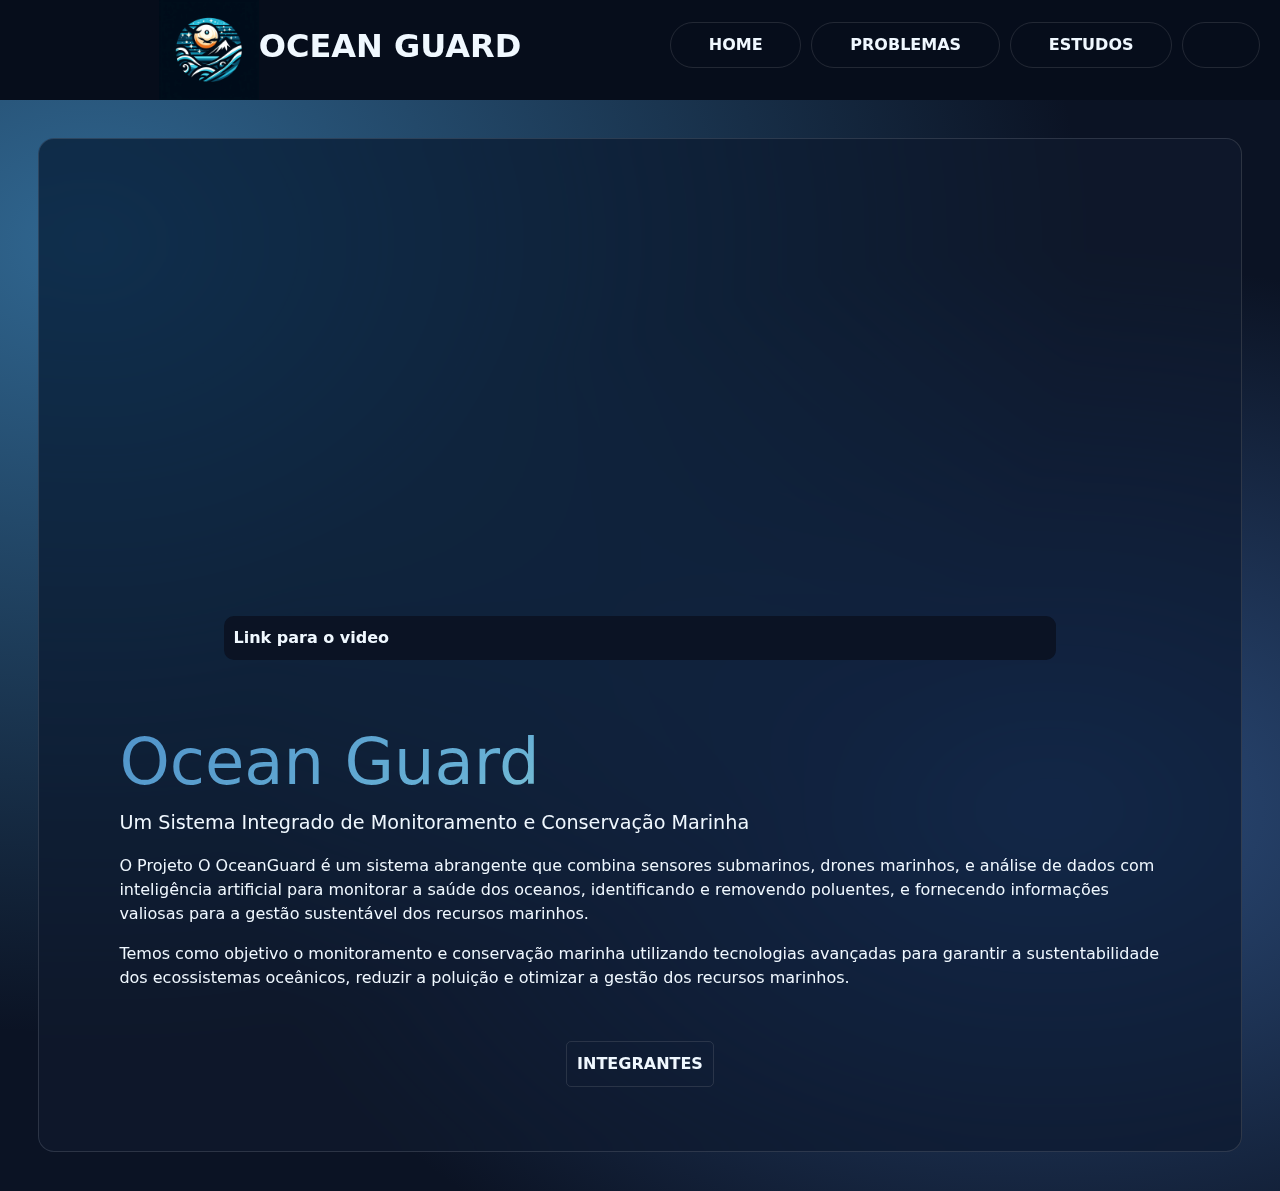
==== index.html @ 68efc667 "subida dev thiago" ====
<!DOCTYPE html>
<html lang="en">
  <head>
    <meta charset="UTF-8" />
    <meta name="viewport" content="width=7, initial-scale=1.0" />
    <link rel="shortcut icon" href="assets/logo.jpeg" type="image/x-icon" />
    <title>Home</title>
    <link rel="stylesheet" href="css/home.css" />
    <link rel="preconnect" href="https://fonts.googleapis.com" />
    <link rel="preconnect" href="https://fonts.gstatic.com" crossorigin />
    <link
      href="https://cdn.jsdelivr.net/npm/bootstrap@5.3.3/dist/css/bootstrap.min.css"
      rel="stylesheet"
      integrity="sha384-QWTKZyjpPEjISv5WaRU9OFeRpok6YctnYmDr5pNlyT2bRjXh0JMhjY6hW+ALEwIH"
      crossorigin="anonymous"
    />
    <link
      rel="stylesheet"
      href="https://cdnjs.cloudflare.com/ajax/libs/font-awesome/6.5.2/css/all.min.css"
      integrity="sha512-SnH5WK+bZxgPHs44uWIX+LLJAJ9/2PkPKZ5QiAj6Ta86w+fsb2TkcmfRyVX3pBnMFcV7oQPJkl9QevSCWr3W6A=="
      crossorigin="anonymous"
      referrerpolicy="no-referrer"
    />
    <link
      href="https://fonts.googleapis.com/css2?family=Montserrat:ital,wght@0,100..900;1,100..900&display=swap"
      rel="stylesheet"
    />
  </head>
  <body>
    <header class="header">
      <div class="title">
        <img src="assets/logo.jpeg" alt="" width="100px" />
        <h1>Ocean Guard</h1>
      </div>
      <div class="icons">
        <div class="icon">
          <a href="/index.html"><i class="fa-solid fa-house"></i> home</a>
        </div>
        <div class="icon">
          <a href="pages/problemas.html"
            ><i class="fa-brands fa-researchgate"></i> problemas</a
          >
        </div>
        <div class="icon">
          <a href="/pages/estudos.html"
            ><i class="fa-solid fa-book"></i> estudos</a
          >
        </div>
        <div class="icon">
          <a href="/index.html"><i class="fa-solid fa-bars"></i></a>
        </div>
      </div>
    </header>

    <div class="principal">
      <main>
        <section class="left-content">
          <h1 id="titulo-escondido">Ocean Guard</h1>
          <div class="left-content__largura">
            <iframe
              class="video"
              width="640"
              height="360"
              src="https://www.youtube.com/embed/WH6P9Safct4"
              title="17 de maio de 2024"
              frameborder="0"
              allow="accelerometer; autoplay; clipboard-write; encrypted-media; gyroscope; picture-in-picture; web-share"
              referrerpolicy="strict-origin-when-cross-origin"
              allowfullscreen
            ></iframe>
            <div class="linkVideo">
              <i class="fa-solid fa-link"></i>
              <a href="https://youtu.be/WH6P9Safct4">
                <link
                  rel="stylesheet"
                  href="https://cdnjs.cloudflare.com/ajax/libs/font-awesome/6.5.2/css/all.min.css"
                  integrity="sha512-SnH5WK+bZxgPHs44uWIX+LLJAJ9/2PkPKZ5QiAj6Ta86w+fsb2TkcmfRyVX3pBnMFcV7oQPJkl9QevSCWr3W6A=="
                  crossorigin="anonymous"
                  referrerpolicy="no-referrer"
                />
                Link para o video</a
              >
            </div>
          </div>
        </section>
        <aside class="right-content">
          <div>
            <h2 class="titlePage">Ocean Guard</h2>
            <h3 class="subtitlePage">
              Um Sistema Integrado de Monitoramento e Conservação Marinha
            </h3>
            <p>
              O Projeto O OceanGuard é um sistema abrangente que combina
              sensores submarinos, drones marinhos, e análise de dados com
              inteligência artificial para monitorar a saúde dos oceanos,
              identificando e removendo poluentes, e fornecendo informações
              valiosas para a gestão sustentável dos recursos marinhos.
            </p>
            <p>
              Temos como objetivo o monitoramento e conservação marinha
              utilizando tecnologias avançadas para garantir a sustentabilidade
              dos ecossistemas oceânicos, reduzir a poluição e otimizar a gestão
              dos recursos marinhos.
            </p>
          </div>
          <div class="iconContainer">
            <div
              class="iconIntegrantes"
              data-bs-toggle="collapse"
              data-bs-target="#collapseIntegrantes"
            >
              integrantes

              <span><i class="fa-solid fa-chevron-down"></i></span>
            </div>
            <div class="collapse" id="collapseIntegrantes">
              <ul>
                <li id="integrantes">Thiago dos Santos Cordeiro - RM555237</li>
                <li id="integrantes">Lucas Gomes Tambasco - RM555220</li>
                <li id="integrantes">Jessé Marques Mateus - RM559139</li>
                <!-- <li id="integrantes">Adrion Agniver da Silva Jorge - 558860</li>
              <li id="integrantes">Jean Giusepe Silva Macedo - 556914</li> -->
              </ul>
            </div>
          </div>
        </aside>
      </main>
    </div>
    <script
      src="https://cdn.jsdelivr.net/npm/bootstrap@5.3.3/dist/js/bootstrap.bundle.min.js"
      integrity="sha384-YvpcrYf0tY3lHB60NNkmXc5s9fDVZLESaAA55NDzOxhy9GkcIdslK1eN7N6jIeHz"
      crossorigin="anonymous"
    ></script>
  </body>
</html>
---- css/home.css ----
* {
  box-sizing: border-box;
}

body {
  padding: 0;
  margin: 0;
  /* height: 90vh;
  width: 100vw; */

  font-family: "Montserrat", sans-serif;
  color: aliceblue;
}

/* width */
::-webkit-scrollbar {
  width: 10px;
}

/* Track sss*/
::-webkit-scrollbar-track {
  background: #060d1b;
}

/* Handle */
::-webkit-scrollbar-thumb {
  background: #39496a;
  border-radius: 999px;
}

/* Handle on hover */
::-webkit-scrollbar-thumb:hover {
  background: #4f6490;
}

.principal {
  padding: 2.4rem;
  display: flex;
  /* height: 100%; */

  flex-direction: column;

  background-color: #0b1324;
  background-image: radial-gradient(
      at 7% 13%,
      hsl(206, 50%, 38%) 0,
      transparent 59%
    ),
    radial-gradient(at 82% 65%, hsl(215.38, 47%, 33%) 0, transparent 55%);
}

main {
  border-radius: 16px;

  backdrop-filter: blur(16px) saturate(180%);

  background-color: rgba(17, 25, 40, 0.75);

  border: 1px solid rgba(255, 255, 255, 0.125);

  display: flex;
}

.left-content {
  flex: 1;
  padding: 80px;
}

#titulo-escondido {
  display: none;
  color: aliceblue;
  text-transform: uppercase;
}

.video {
  border-radius: 16px;
  width: 100%;
}

.right-content {
  flex: 1;
  padding: 80px;
  color: aliceblue;
}

.title {
  display: flex;
  width: calc(100vw - 50%);

  align-items: center;
  justify-content: center;
  z-index: 9999;
}

.title h1 {
  font-size: 38px;
  text-transform: uppercase;
  margin-left: 50px;
  color: aliceblue;
  font-weight: bold;
}

.header {
  display: flex;
  align-items: center;
  justify-content: center;
  position: relative;
  background-color: #060d1b;
}

.icons {
  display: grid;
  grid-auto-flow: column;
  width: 600px;
}

.icon {
  font-weight: 600;
  text-transform: uppercase;
  background-color: transparent;

  border-radius: 9999px;
  padding: 10px;
  align-content: center;
  text-align: center;

  margin-bottom: 10px;
  margin-left: 10px;

  border: 1px solid rgba(148, 152, 156, 0.2);
  text-decoration: none;
  color: aliceblue;
}

.iconIntegrantes {
  font-size: 1rem;
  display: flex;
  align-items: center;
  justify-content: space-between;

  font-weight: 600;
  text-transform: uppercase;
  background-color: transparent;

  border-radius: 5px;
  padding: 10px;
  align-content: center;
  text-align: center;

  border: 1px solid rgba(148, 152, 156, 0.2);
  text-decoration: none;
}

.iconIntegrantes:hover {
  background-color: rgba(17, 25, 40, 0.75);
  transition: 0.2s;
}
.iconContainer ul {
  list-style: none;
  padding: 5px;
  border: 1px solid rgba(148, 152, 156, 0.2);
}

.iconContainer ul li:not(:last-child) {
  border-bottom: 1px solid rgba(148, 152, 156, 0.2);
  padding: 3px;
}

.icons a {
  text-decoration: none;
  color: aliceblue;
}

.linkVideo {
  margin-top: 30px;
  background-color: #0b1324;
  padding: 10px;
  border-radius: 10px;
}

.linkVideo a {
  text-decoration: none;
  color: aliceblue;
  font-weight: bold;
}

#integrantes {
  font-size: 1rem;
}

.titlePage {
  font-size: 4rem;
  margin-bottom: 10px;

  background: -webkit-linear-gradient(
    120deg,
    rgb(153, 219, 208) 34%,
    rgb(103, 176, 213) 63%,
    rgb(80, 147, 202) 100%
  );
  background-clip: text;
  -webkit-text-fill-color: transparent;
}

.subtitlePage {
  font-size: 1.2rem;
  margin-bottom: 20px;
}

.iconContainer {
  margin-top: 35px;
}

@media (max-width: 1326px) {
  body {
    height: 130vh;
  }

  main {
    flex-direction: column;
  }

  .title h1 {
    font-size: 2rem;
    margin-left: 0;
  }

  .left-content {
    padding-bottom: 2rem;
    display: flex;
    flex-direction: column;
    align-items: center;
  }

  .left-content__largura {
    width: 80%;
  }

  .right-content {
    padding-top: 2rem;
    padding-bottom: 4rem;
    display: flex;
    flex-direction: column;
    align-items: center;
  }
}

@media (max-width: 860px) {
  body {
    height: 150vh;
  }

  .title {
    width: auto;
  }

  .title h1 {
    display: none;
  }

  .left-content {
    padding: 50px;
  }

  .right-content {
    padding: 50px;
  }

  #titulo-escondido {
    display: block;
    padding-bottom: 2rem;
  }

  .left-content__largura {
    width: 100%;
  }

  #integrantes {
    font-size: 1.5rem;
  }
}

@media (max-width: 526px) {
  .principal {
    padding: 1rem;
  }

  .title {
    display: none;
  }

  .left-content {
    padding: 20px;
  }

  .right-content {
    padding: 20px;
  }

  .icon {
    font-size: 0.7rem;
  }
}
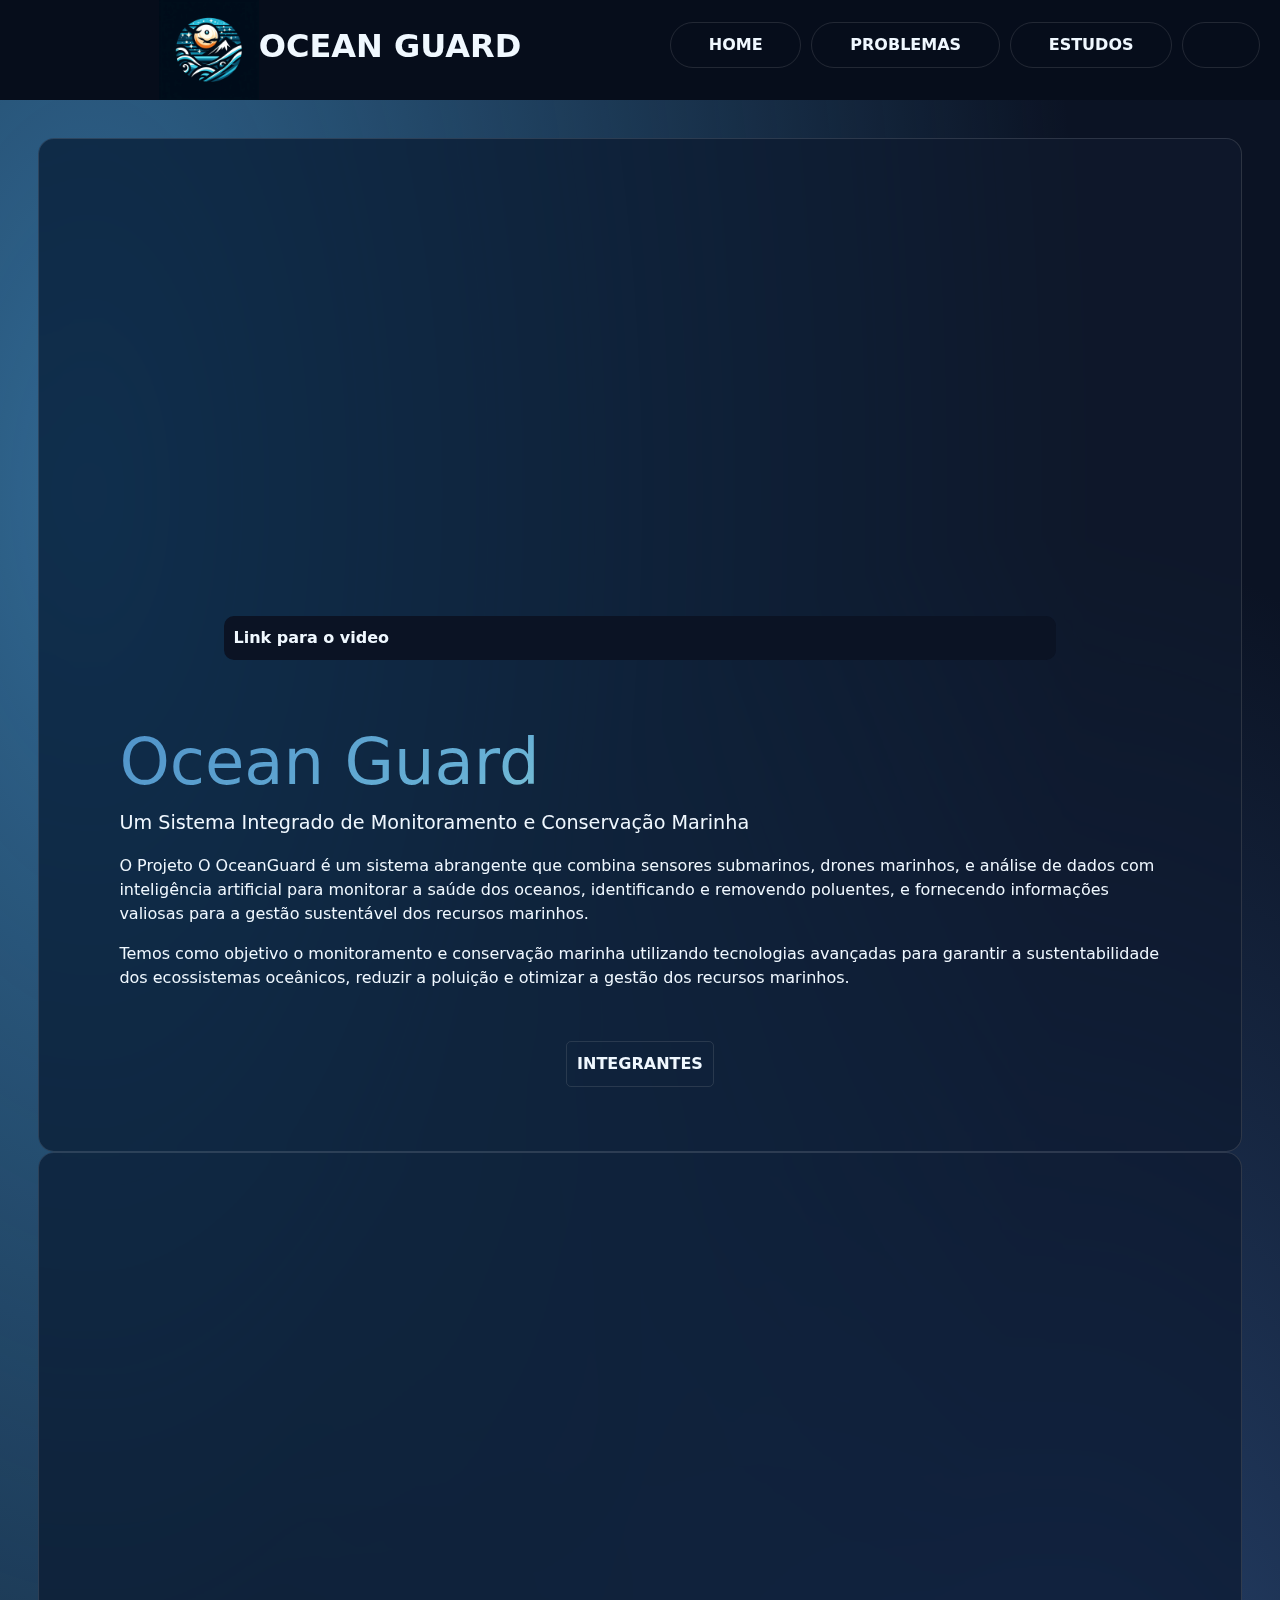
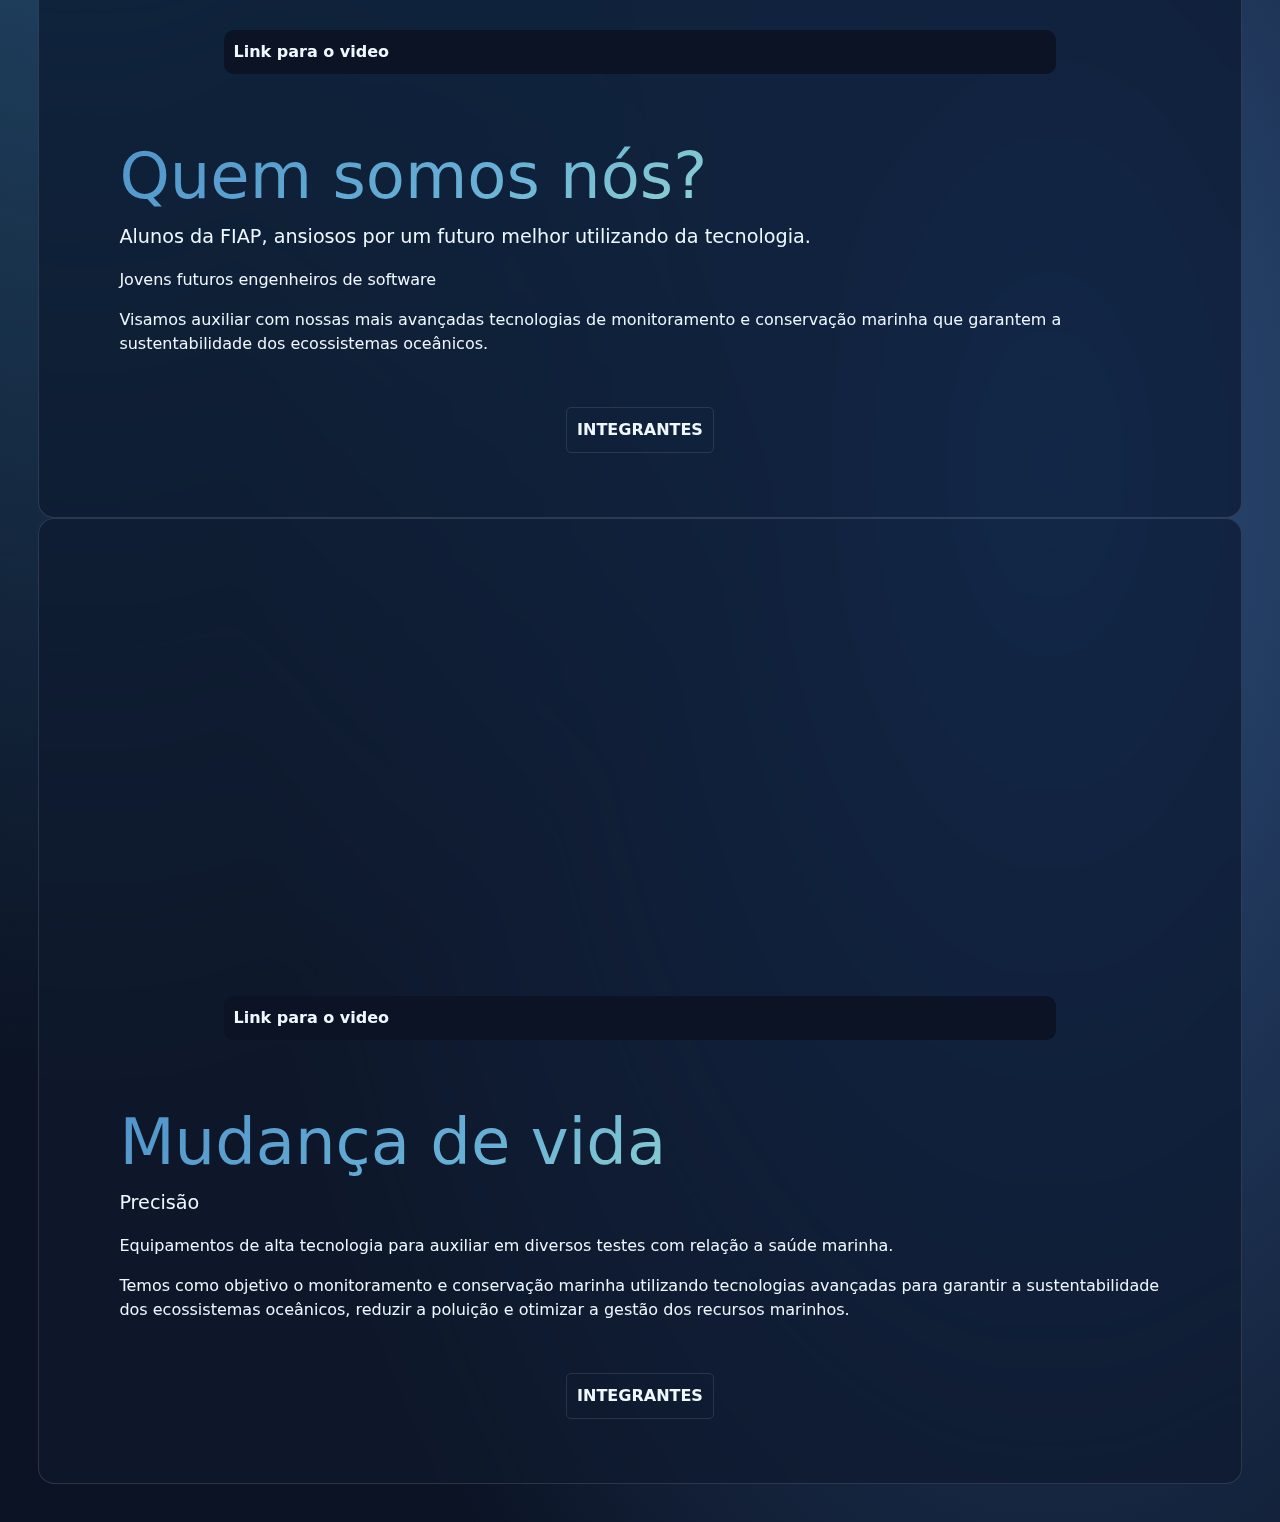
==== commit c7de5b6d: "new index" ====
--- a/index.html
+++ b/index.html
@@ -115,9 +115,144 @@
             </div>
             <div class="collapse" id="collapseIntegrantes">
               <ul>
+                <li id="integrantes">Jessé Marques Mateus - RM559139</li>
+                <li id="integrantes">Lucas Gomes Tambasco - RM555220</li>
                 <li id="integrantes">Thiago dos Santos Cordeiro - RM555237</li>
+                <!-- <li id="integrantes">Adrion Agniver da Silva Jorge - 558860</li>
+              <li id="integrantes">Jean Giusepe Silva Macedo - 556914</li> -->
+              </ul>
+            </div>
+          </div>
+        </aside>
+      </main>
+      <main>
+        <section class="left-content">
+          <h1 id="titulo-escondido">Ocean Guard</h1>
+          <div class="left-content__largura">
+            <iframe
+              class="video"
+              width="640"
+              height="360"
+              src="https://www.youtube.com/embed/WH6P9Safct4"
+              title="17 de maio de 2024"
+              frameborder="0"
+              allow="accelerometer; autoplay; clipboard-write; encrypted-media; gyroscope; picture-in-picture; web-share"
+              referrerpolicy="strict-origin-when-cross-origin"
+              allowfullscreen
+            ></iframe>
+            <div class="linkVideo">
+              <i class="fa-solid fa-link"></i>
+              <a href="https://youtu.be/WH6P9Safct4">
+                <link
+                  rel="stylesheet"
+                  href="https://cdnjs.cloudflare.com/ajax/libs/font-awesome/6.5.2/css/all.min.css"
+                  integrity="sha512-SnH5WK+bZxgPHs44uWIX+LLJAJ9/2PkPKZ5QiAj6Ta86w+fsb2TkcmfRyVX3pBnMFcV7oQPJkl9QevSCWr3W6A=="
+                  crossorigin="anonymous"
+                  referrerpolicy="no-referrer"
+                />
+                Link para o video</a
+              >
+            </div>
+          </div>
+        </section>
+        <aside class="right-content">
+          <div>
+            <h2 class="titlePage">Quem somos nós?</h2>
+            <h3 class="subtitlePage">
+              Alunos da FIAP, ansiosos por um futuro melhor utilizando da tecnologia.
+            </h3>
+            <p>
+             Jovens futuros engenheiros de software
+            </p>
+            <p>
+              Visamos auxiliar com nossas mais avançadas tecnologias de monitoramento e conservação marinha
+              que garantem a sustentabilidade
+              dos ecossistemas oceânicos.
+            </p>
+          </div>
+          <div class="iconContainer">
+            <div
+              class="iconIntegrantes"
+              data-bs-toggle="collapse"
+              data-bs-target="#collapseIntegrantes"
+            >
+              integrantes
+
+              <span><i class="fa-solid fa-chevron-down"></i></span>
+            </div>
+            <div class="collapse" id="collapseIntegrantes">
+              <ul>
+                <li id="integrantes">Jessé Marques Mateus - RM559139</li>
                 <li id="integrantes">Lucas Gomes Tambasco - RM555220</li>
+                <li id="integrantes">Thiago dos Santos Cordeiro - RM555237</li>
+                <!-- <li id="integrantes">Adrion Agniver da Silva Jorge - 558860</li>
+              <li id="integrantes">Jean Giusepe Silva Macedo - 556914</li> -->
+              </ul>
+            </div>
+          </div>
+        </aside>
+      </main>
+      <main>
+        <section class="left-content">
+          <h1 id="titulo-escondido">Ocean Guard</h1>
+          <div class="left-content__largura">
+            <iframe
+              class="video"
+              width="640"
+              height="360"
+              src="https://www.youtube.com/embed/WH6P9Safct4"
+              title="17 de maio de 2024"
+              frameborder="0"
+              allow="accelerometer; autoplay; clipboard-write; encrypted-media; gyroscope; picture-in-picture; web-share"
+              referrerpolicy="strict-origin-when-cross-origin"
+              allowfullscreen
+            ></iframe>
+            <div class="linkVideo">
+              <i class="fa-solid fa-link"></i>
+              <a href="https://youtu.be/WH6P9Safct4">
+                <link
+                  rel="stylesheet"
+                  href="https://cdnjs.cloudflare.com/ajax/libs/font-awesome/6.5.2/css/all.min.css"
+                  integrity="sha512-SnH5WK+bZxgPHs44uWIX+LLJAJ9/2PkPKZ5QiAj6Ta86w+fsb2TkcmfRyVX3pBnMFcV7oQPJkl9QevSCWr3W6A=="
+                  crossorigin="anonymous"
+                  referrerpolicy="no-referrer"
+                />
+                Link para o video</a
+              >
+            </div>
+          </div>
+        </section>
+        <aside class="right-content">
+          <div>
+            <h2 class="titlePage">Mudança de vida</h2>
+            <h3 class="subtitlePage">
+              Precisão
+            </h3>
+            <p>
+              Equipamentos de alta tecnologia para auxiliar em diversos testes com relação a saúde marinha.
+            </p>
+            <p>
+              Temos como objetivo o monitoramento e conservação marinha
+              utilizando tecnologias avançadas para garantir a sustentabilidade
+              dos ecossistemas oceânicos, reduzir a poluição e otimizar a gestão
+              dos recursos marinhos.
+            </p>
+          </div>
+          <div class="iconContainer">
+            <div
+              class="iconIntegrantes"
+              data-bs-toggle="collapse"
+              data-bs-target="#collapseIntegrantes"
+            >
+              integrantes
+
+              <span><i class="fa-solid fa-chevron-down"></i></span>
+            </div>
+            <div class="collapse" id="collapseIntegrantes">
+              <ul>
                 <li id="integrantes">Jessé Marques Mateus - RM559139</li>
+                <li id="integrantes">Lucas Gomes Tambasco - RM555220</li>
+                <li id="integrantes">Thiago dos Santos Cordeiro - RM555237</li>
                 <!-- <li id="integrantes">Adrion Agniver da Silva Jorge - 558860</li>
               <li id="integrantes">Jean Giusepe Silva Macedo - 556914</li> -->
               </ul>
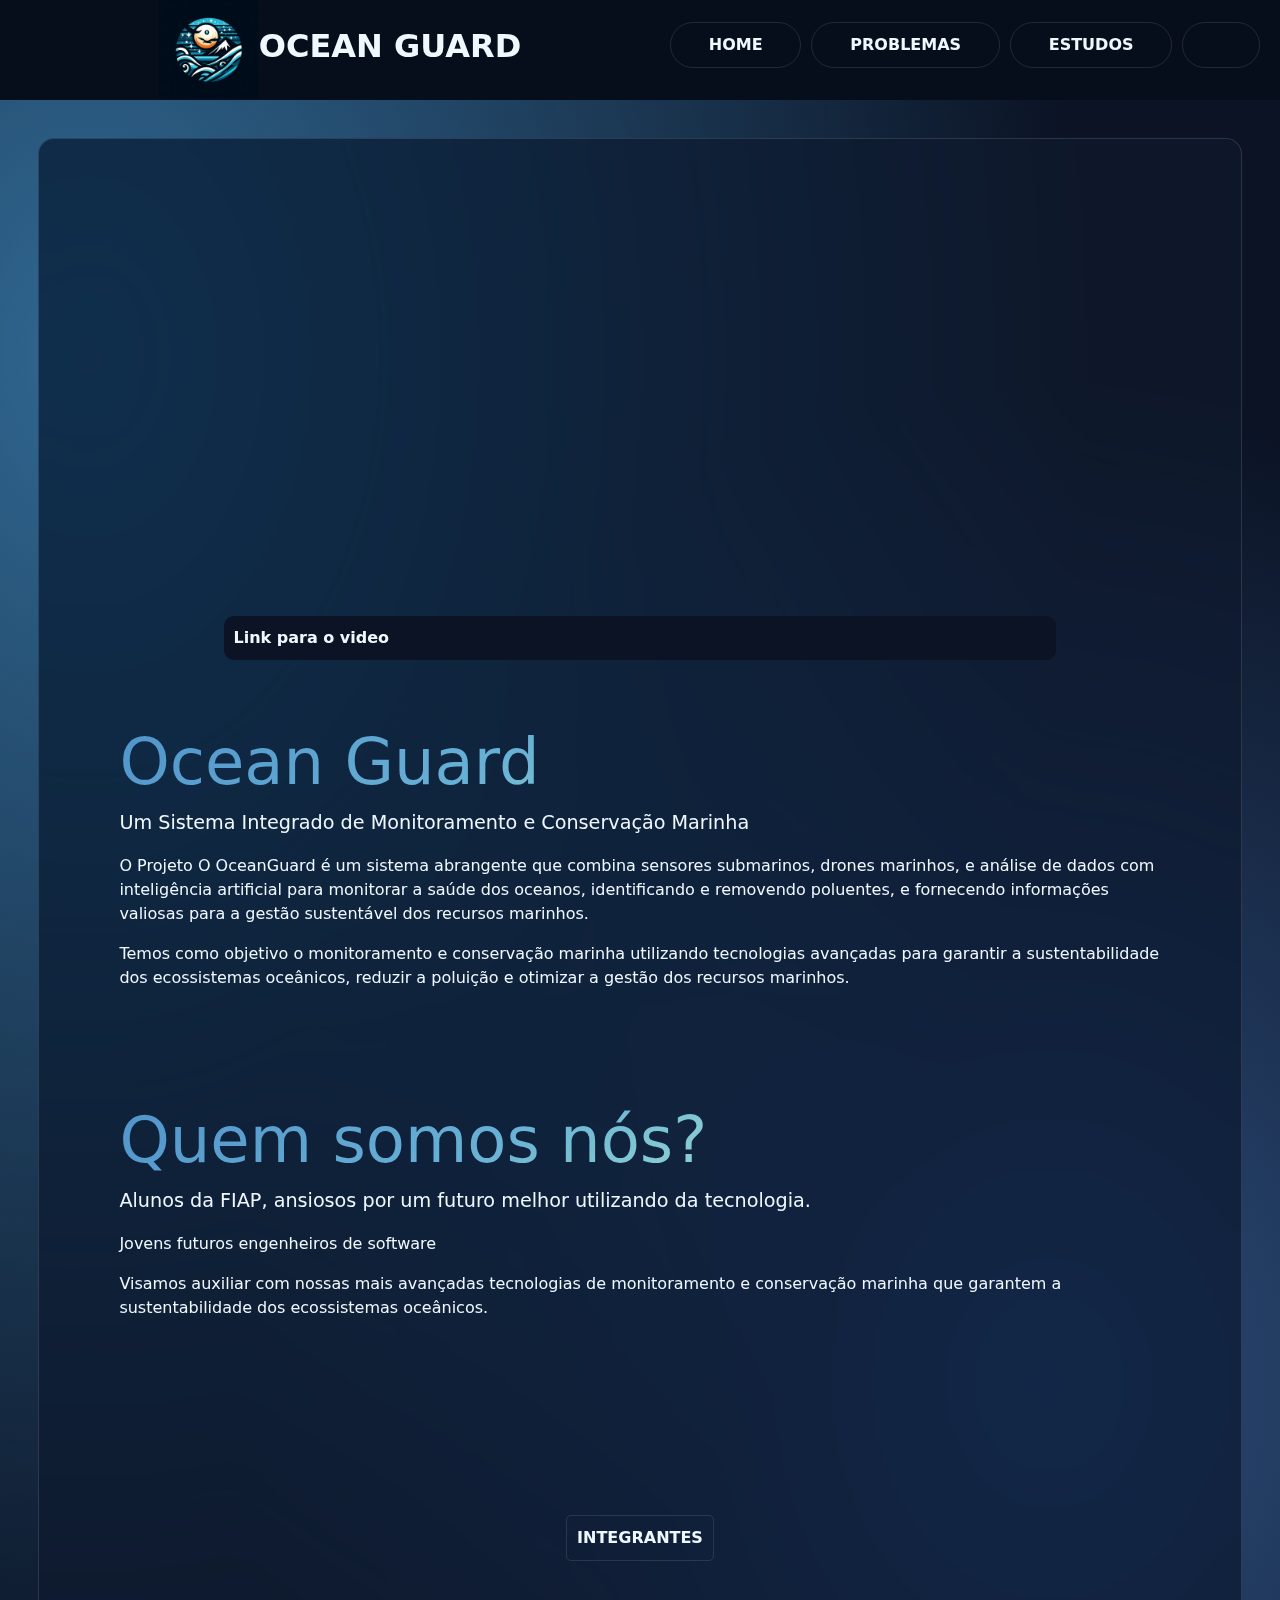
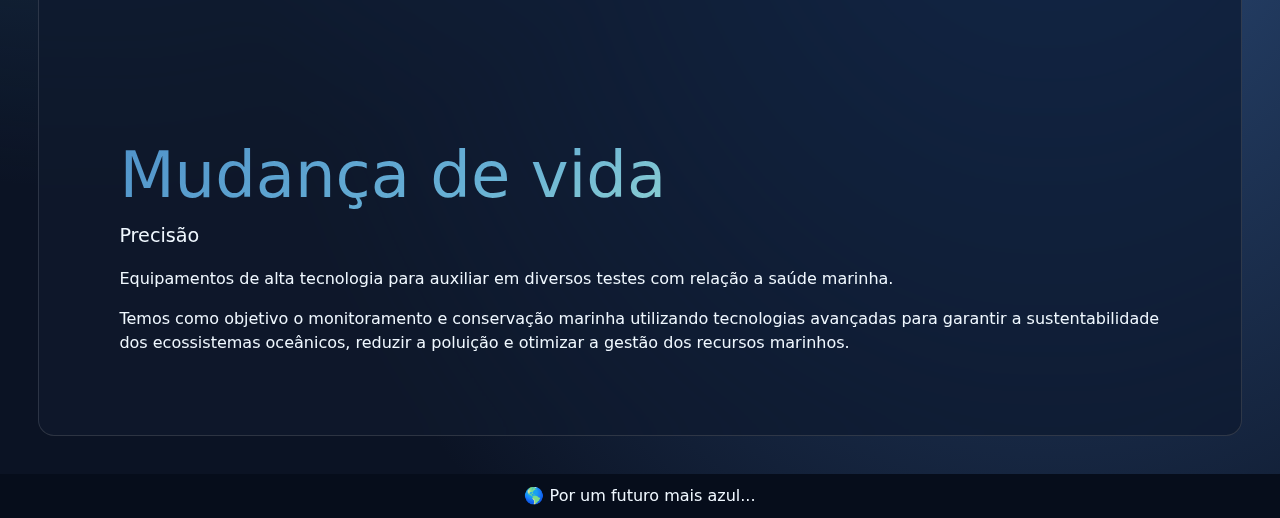
==== commit 4230df1a: "fix pages" ====
--- a/index.html
+++ b/index.html
@@ -53,218 +53,130 @@
     </header>
 
     <div class="principal">
-      <main>
-        <section class="left-content">
-          <h1 id="titulo-escondido">Ocean Guard</h1>
-          <div class="left-content__largura">
-            <iframe
-              class="video"
-              width="640"
-              height="360"
-              src="https://www.youtube.com/embed/WH6P9Safct4"
-              title="17 de maio de 2024"
-              frameborder="0"
-              allow="accelerometer; autoplay; clipboard-write; encrypted-media; gyroscope; picture-in-picture; web-share"
-              referrerpolicy="strict-origin-when-cross-origin"
-              allowfullscreen
-            ></iframe>
-            <div class="linkVideo">
-              <i class="fa-solid fa-link"></i>
-              <a href="https://youtu.be/WH6P9Safct4">
-                <link
-                  rel="stylesheet"
-                  href="https://cdnjs.cloudflare.com/ajax/libs/font-awesome/6.5.2/css/all.min.css"
-                  integrity="sha512-SnH5WK+bZxgPHs44uWIX+LLJAJ9/2PkPKZ5QiAj6Ta86w+fsb2TkcmfRyVX3pBnMFcV7oQPJkl9QevSCWr3W6A=="
-                  crossorigin="anonymous"
-                  referrerpolicy="no-referrer"
-                />
-                Link para o video</a
+      <div class="mainContainer">
+        <main>
+          <section class="left-content">
+            <h1 id="titulo-escondido">Ocean Guard</h1>
+            <div class="left-content__largura">
+              <iframe
+                class="video"
+                width="640"
+                height="360"
+                src="https://www.youtube.com/embed/WH6P9Safct4"
+                title="17 de maio de 2024"
+                frameborder="0"
+                allow="accelerometer; autoplay; clipboard-write; encrypted-media; gyroscope; picture-in-picture; web-share"
+                referrerpolicy="strict-origin-when-cross-origin"
+                allowfullscreen
+              ></iframe>
+              <div class="linkVideo">
+                <i class="fa-solid fa-link"></i>
+                <a href="https://youtu.be/WH6P9Safct4">
+                  <link
+                    rel="stylesheet"
+                    href="https://cdnjs.cloudflare.com/ajax/libs/font-awesome/6.5.2/css/all.min.css"
+                    integrity="sha512-SnH5WK+bZxgPHs44uWIX+LLJAJ9/2PkPKZ5QiAj6Ta86w+fsb2TkcmfRyVX3pBnMFcV7oQPJkl9QevSCWr3W6A=="
+                    crossorigin="anonymous"
+                    referrerpolicy="no-referrer"
+                  />
+                  Link para o video</a
+                >
+              </div>
+            </div>
+          </section>
+          <aside class="right-content">
+            <div>
+              <h2 class="titlePage">Ocean Guard</h2>
+              <h3 class="subtitlePage">
+                Um Sistema Integrado de Monitoramento e Conservação Marinha
+              </h3>
+              <p>
+                O Projeto O OceanGuard é um sistema abrangente que combina
+                sensores submarinos, drones marinhos, e análise de dados com
+                inteligência artificial para monitorar a saúde dos oceanos,
+                identificando e removendo poluentes, e fornecendo informações
+                valiosas para a gestão sustentável dos recursos marinhos.
+              </p>
+              <p>
+                Temos como objetivo o monitoramento e conservação marinha
+                utilizando tecnologias avançadas para garantir a
+                sustentabilidade dos ecossistemas oceânicos, reduzir a poluição
+                e otimizar a gestão dos recursos marinhos.
+              </p>
+            </div>
+          </aside>
+        </main>
+        <main>
+          <aside class="right-content">
+            <div>
+              <h2 class="titlePage">Quem somos nós?</h2>
+              <h3 class="subtitlePage">
+                Alunos da FIAP, ansiosos por um futuro melhor utilizando da
+                tecnologia.
+              </h3>
+              <p>Jovens futuros engenheiros de software</p>
+              <p>
+                Visamos auxiliar com nossas mais avançadas tecnologias de
+                monitoramento e conservação marinha que garantem a
+                sustentabilidade dos ecossistemas oceânicos.
+              </p>
+            </div>
+          </aside>
+          <section class="left-content">
+            <h1 id="titulo-escondido">Ocean Guard</h1>
+
+            <div class="iconContainer">
+              <div
+                class="iconIntegrantes"
+                data-bs-toggle="collapse"
+                data-bs-target="#collapseIntegrantes"
               >
+                integrantes
+
+                <span><i class="fa-solid fa-chevron-down"></i></span>
+              </div>
+              <div class="collapse" id="collapseIntegrantes">
+                <ul>
+                  <li id="integrantes">Jessé Marques Mateus - RM559139</li>
+                  <li id="integrantes">Lucas Gomes Tambasco - RM555220</li>
+                  <li id="integrantes">
+                    Thiago dos Santos Cordeiro - RM555237
+                  </li>
+                  <!-- <li id="integrantes">Adrion Agniver da Silva Jorge - 558860</li>
+                <li id="integrantes">Jean Giusepe Silva Macedo - 556914</li> -->
+                </ul>
+              </div>
             </div>
-          </div>
-        </section>
-        <aside class="right-content">
-          <div>
-            <h2 class="titlePage">Ocean Guard</h2>
-            <h3 class="subtitlePage">
-              Um Sistema Integrado de Monitoramento e Conservação Marinha
-            </h3>
-            <p>
-              O Projeto O OceanGuard é um sistema abrangente que combina
-              sensores submarinos, drones marinhos, e análise de dados com
-              inteligência artificial para monitorar a saúde dos oceanos,
-              identificando e removendo poluentes, e fornecendo informações
-              valiosas para a gestão sustentável dos recursos marinhos.
-            </p>
-            <p>
-              Temos como objetivo o monitoramento e conservação marinha
-              utilizando tecnologias avançadas para garantir a sustentabilidade
-              dos ecossistemas oceânicos, reduzir a poluição e otimizar a gestão
-              dos recursos marinhos.
-            </p>
-          </div>
-          <div class="iconContainer">
-            <div
-              class="iconIntegrantes"
-              data-bs-toggle="collapse"
-              data-bs-target="#collapseIntegrantes"
-            >
-              integrantes
-
-              <span><i class="fa-solid fa-chevron-down"></i></span>
+          </section>
+        </main>
+        <main>
+          <section class="left-content">
+            <h1 id="titulo-escondido">Ocean Guard</h1>
+          </section>
+          <aside class="right-content">
+            <div>
+              <h2 class="titlePage">Mudança de vida</h2>
+              <h3 class="subtitlePage">Precisão</h3>
+              <p>
+                Equipamentos de alta tecnologia para auxiliar em diversos testes
+                com relação a saúde marinha.
+              </p>
+              <p>
+                Temos como objetivo o monitoramento e conservação marinha
+                utilizando tecnologias avançadas para garantir a
+                sustentabilidade dos ecossistemas oceânicos, reduzir a poluição
+                e otimizar a gestão dos recursos marinhos.
+              </p>
             </div>
-            <div class="collapse" id="collapseIntegrantes">
-              <ul>
-                <li id="integrantes">Jessé Marques Mateus - RM559139</li>
-                <li id="integrantes">Lucas Gomes Tambasco - RM555220</li>
-                <li id="integrantes">Thiago dos Santos Cordeiro - RM555237</li>
-                <!-- <li id="integrantes">Adrion Agniver da Silva Jorge - 558860</li>
-              <li id="integrantes">Jean Giusepe Silva Macedo - 556914</li> -->
-              </ul>
-            </div>
-          </div>
-        </aside>
-      </main>
-      <main>
-        <section class="left-content">
-          <h1 id="titulo-escondido">Ocean Guard</h1>
-          <div class="left-content__largura">
-            <iframe
-              class="video"
-              width="640"
-              height="360"
-              src="https://www.youtube.com/embed/WH6P9Safct4"
-              title="17 de maio de 2024"
-              frameborder="0"
-              allow="accelerometer; autoplay; clipboard-write; encrypted-media; gyroscope; picture-in-picture; web-share"
-              referrerpolicy="strict-origin-when-cross-origin"
-              allowfullscreen
-            ></iframe>
-            <div class="linkVideo">
-              <i class="fa-solid fa-link"></i>
-              <a href="https://youtu.be/WH6P9Safct4">
-                <link
-                  rel="stylesheet"
-                  href="https://cdnjs.cloudflare.com/ajax/libs/font-awesome/6.5.2/css/all.min.css"
-                  integrity="sha512-SnH5WK+bZxgPHs44uWIX+LLJAJ9/2PkPKZ5QiAj6Ta86w+fsb2TkcmfRyVX3pBnMFcV7oQPJkl9QevSCWr3W6A=="
-                  crossorigin="anonymous"
-                  referrerpolicy="no-referrer"
-                />
-                Link para o video</a
-              >
-            </div>
-          </div>
-        </section>
-        <aside class="right-content">
-          <div>
-            <h2 class="titlePage">Quem somos nós?</h2>
-            <h3 class="subtitlePage">
-              Alunos da FIAP, ansiosos por um futuro melhor utilizando da tecnologia.
-            </h3>
-            <p>
-             Jovens futuros engenheiros de software
-            </p>
-            <p>
-              Visamos auxiliar com nossas mais avançadas tecnologias de monitoramento e conservação marinha
-              que garantem a sustentabilidade
-              dos ecossistemas oceânicos.
-            </p>
-          </div>
-          <div class="iconContainer">
-            <div
-              class="iconIntegrantes"
-              data-bs-toggle="collapse"
-              data-bs-target="#collapseIntegrantes"
-            >
-              integrantes
-
-              <span><i class="fa-solid fa-chevron-down"></i></span>
-            </div>
-            <div class="collapse" id="collapseIntegrantes">
-              <ul>
-                <li id="integrantes">Jessé Marques Mateus - RM559139</li>
-                <li id="integrantes">Lucas Gomes Tambasco - RM555220</li>
-                <li id="integrantes">Thiago dos Santos Cordeiro - RM555237</li>
-                <!-- <li id="integrantes">Adrion Agniver da Silva Jorge - 558860</li>
-              <li id="integrantes">Jean Giusepe Silva Macedo - 556914</li> -->
-              </ul>
-            </div>
-          </div>
-        </aside>
-      </main>
-      <main>
-        <section class="left-content">
-          <h1 id="titulo-escondido">Ocean Guard</h1>
-          <div class="left-content__largura">
-            <iframe
-              class="video"
-              width="640"
-              height="360"
-              src="https://www.youtube.com/embed/WH6P9Safct4"
-              title="17 de maio de 2024"
-              frameborder="0"
-              allow="accelerometer; autoplay; clipboard-write; encrypted-media; gyroscope; picture-in-picture; web-share"
-              referrerpolicy="strict-origin-when-cross-origin"
-              allowfullscreen
-            ></iframe>
-            <div class="linkVideo">
-              <i class="fa-solid fa-link"></i>
-              <a href="https://youtu.be/WH6P9Safct4">
-                <link
-                  rel="stylesheet"
-                  href="https://cdnjs.cloudflare.com/ajax/libs/font-awesome/6.5.2/css/all.min.css"
-                  integrity="sha512-SnH5WK+bZxgPHs44uWIX+LLJAJ9/2PkPKZ5QiAj6Ta86w+fsb2TkcmfRyVX3pBnMFcV7oQPJkl9QevSCWr3W6A=="
-                  crossorigin="anonymous"
-                  referrerpolicy="no-referrer"
-                />
-                Link para o video</a
-              >
-            </div>
-          </div>
-        </section>
-        <aside class="right-content">
-          <div>
-            <h2 class="titlePage">Mudança de vida</h2>
-            <h3 class="subtitlePage">
-              Precisão
-            </h3>
-            <p>
-              Equipamentos de alta tecnologia para auxiliar em diversos testes com relação a saúde marinha.
-            </p>
-            <p>
-              Temos como objetivo o monitoramento e conservação marinha
-              utilizando tecnologias avançadas para garantir a sustentabilidade
-              dos ecossistemas oceânicos, reduzir a poluição e otimizar a gestão
-              dos recursos marinhos.
-            </p>
-          </div>
-          <div class="iconContainer">
-            <div
-              class="iconIntegrantes"
-              data-bs-toggle="collapse"
-              data-bs-target="#collapseIntegrantes"
-            >
-              integrantes
-
-              <span><i class="fa-solid fa-chevron-down"></i></span>
-            </div>
-            <div class="collapse" id="collapseIntegrantes">
-              <ul>
-                <li id="integrantes">Jessé Marques Mateus - RM559139</li>
-                <li id="integrantes">Lucas Gomes Tambasco - RM555220</li>
-                <li id="integrantes">Thiago dos Santos Cordeiro - RM555237</li>
-                <!-- <li id="integrantes">Adrion Agniver da Silva Jorge - 558860</li>
-              <li id="integrantes">Jean Giusepe Silva Macedo - 556914</li> -->
-              </ul>
-            </div>
-          </div>
-        </aside>
-      </main>
+          </aside>
+        </main>
+      </div>
     </div>
     <script
       src="https://cdn.jsdelivr.net/npm/bootstrap@5.3.3/dist/js/bootstrap.bundle.min.js"
       integrity="sha384-YvpcrYf0tY3lHB60NNkmXc5s9fDVZLESaAA55NDzOxhy9GkcIdslK1eN7N6jIeHz"
       crossorigin="anonymous"
     ></script>
+    <footer>🌎 Por um futuro mais azul...</footer>
   </body>
 </html>
--- a/css/home.css
+++ b/css/home.css
@@ -36,7 +36,6 @@
 .principal {
   padding: 2.4rem;
   display: flex;
-  /* height: 100%; */
 
   flex-direction: column;
 
@@ -50,6 +49,10 @@
 }
 
 main {
+  display: flex;
+}
+
+.mainContainer {
   border-radius: 16px;
 
   backdrop-filter: blur(16px) saturate(180%);
@@ -57,8 +60,6 @@
   background-color: rgba(17, 25, 40, 0.75);
 
   border: 1px solid rgba(255, 255, 255, 0.125);
-
-  display: flex;
 }
 
 .left-content {
@@ -209,6 +210,14 @@
 
 .iconContainer {
   margin-top: 35px;
+  color: aliceblue;
+}
+
+footer {
+  background-color: #060d1b;
+  color: aliceblue;
+  text-align: center;
+  padding: 10px;
 }
 
 @media (max-width: 1326px) {
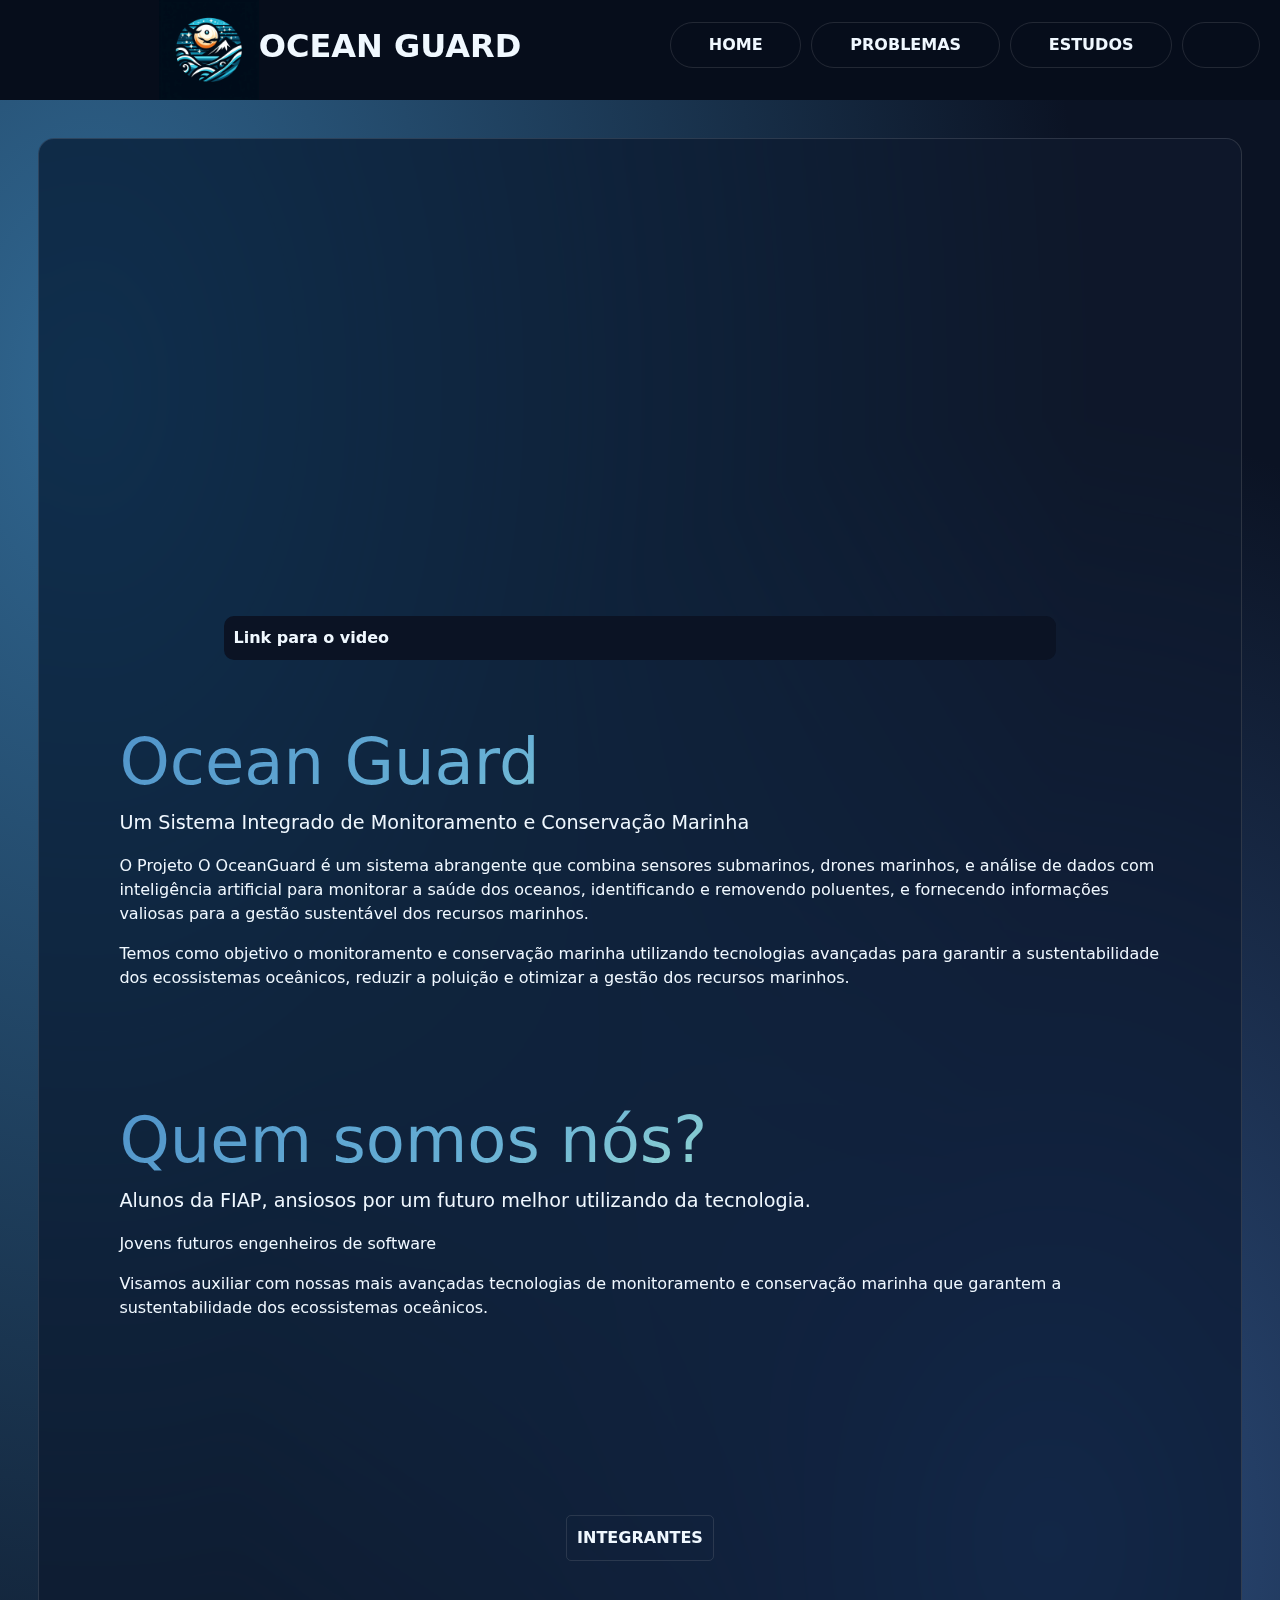
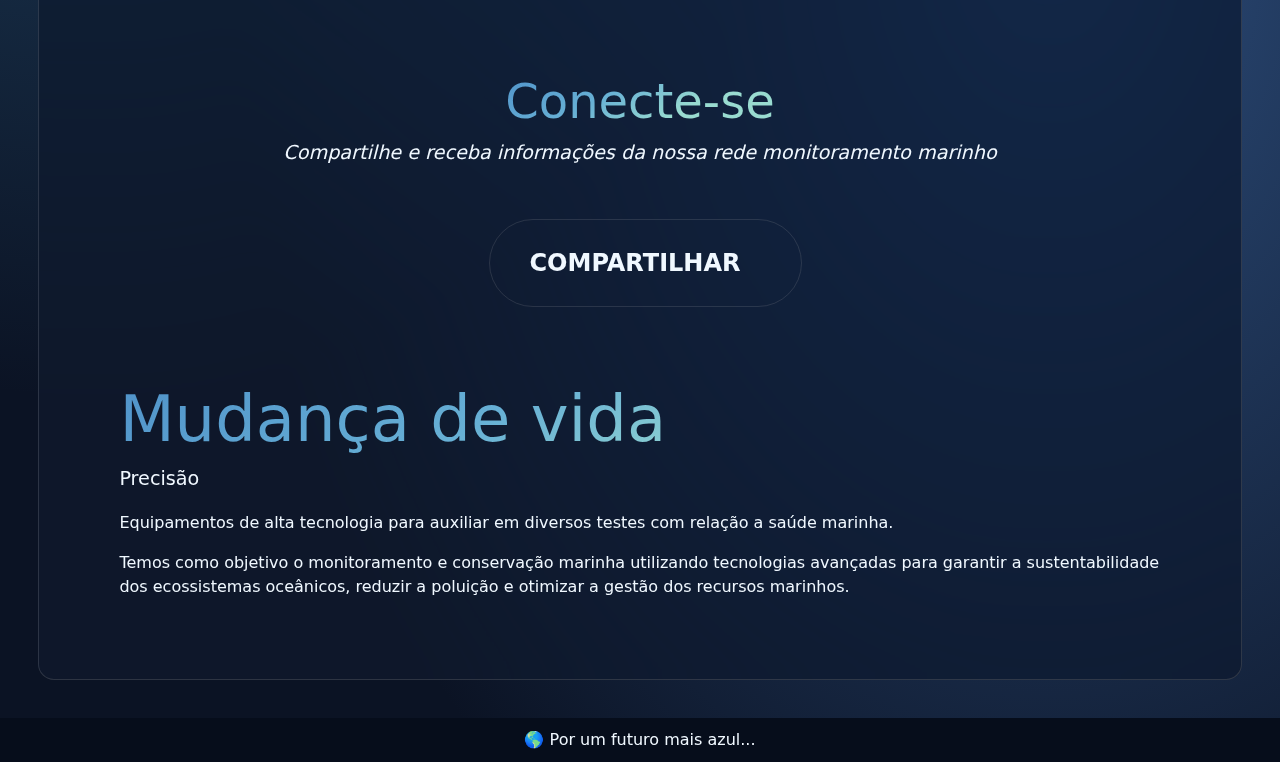
==== commit cc635cd4: "button project" ====
--- a/index.html
+++ b/index.html
@@ -151,7 +151,14 @@
         </main>
         <main>
           <section class="left-content">
-            <h1 id="titulo-escondido">Ocean Guard</h1>
+            <h3 class="titleProject">Conecte-se</h3>
+            <h4 class="subtitleProject">
+              Compartilhe e receba informações da nossa rede monitoramento
+              marinho
+            </h4>
+            <button class="buttonProject iconContainer">
+              <span>Compartilhar</span> <i class="fa-solid fa-arrow-right"> </i>
+            </button>
           </section>
           <aside class="right-content">
             <div>
--- a/css/home.css
+++ b/css/home.css
@@ -65,6 +65,7 @@
 .left-content {
   flex: 1;
   padding: 80px;
+  color: aliceblue;
 }
 
 #titulo-escondido {
@@ -177,6 +178,7 @@
   background-color: #0b1324;
   padding: 10px;
   border-radius: 10px;
+  color: aliceblue;
 }
 
 .linkVideo a {
@@ -207,6 +209,49 @@
   font-size: 1.2rem;
   margin-bottom: 20px;
 }
+.titleProject {
+  font-size: 3rem;
+  margin-bottom: 10px;
+
+  background: -webkit-linear-gradient(
+    120deg,
+    rgb(153, 219, 208) 34%,
+    rgb(103, 176, 213) 63%,
+    rgb(80, 147, 202) 100%
+  );
+  background-clip: text;
+  -webkit-text-fill-color: transparent;
+}
+
+.subtitleProject {
+  font-size: 1.2rem;
+  margin-bottom: 20px;
+  font-style: italic;
+  font-weight: normal;
+}
+
+.buttonProject {
+  font-weight: 600;
+  text-transform: uppercase;
+  background-color: transparent;
+  font-size: 1.5rem;
+
+  border-radius: 9999px;
+  padding: 25px 40px;
+  align-content: center;
+  text-align: center;
+
+  margin-bottom: 10px;
+  margin-left: 10px;
+
+  border: 1px solid rgba(148, 152, 156, 0.2);
+  text-decoration: none;
+  color: aliceblue;
+}
+
+.buttonProject span {
+  margin-right: 20px;
+}
 
 .iconContainer {
   margin-top: 35px;
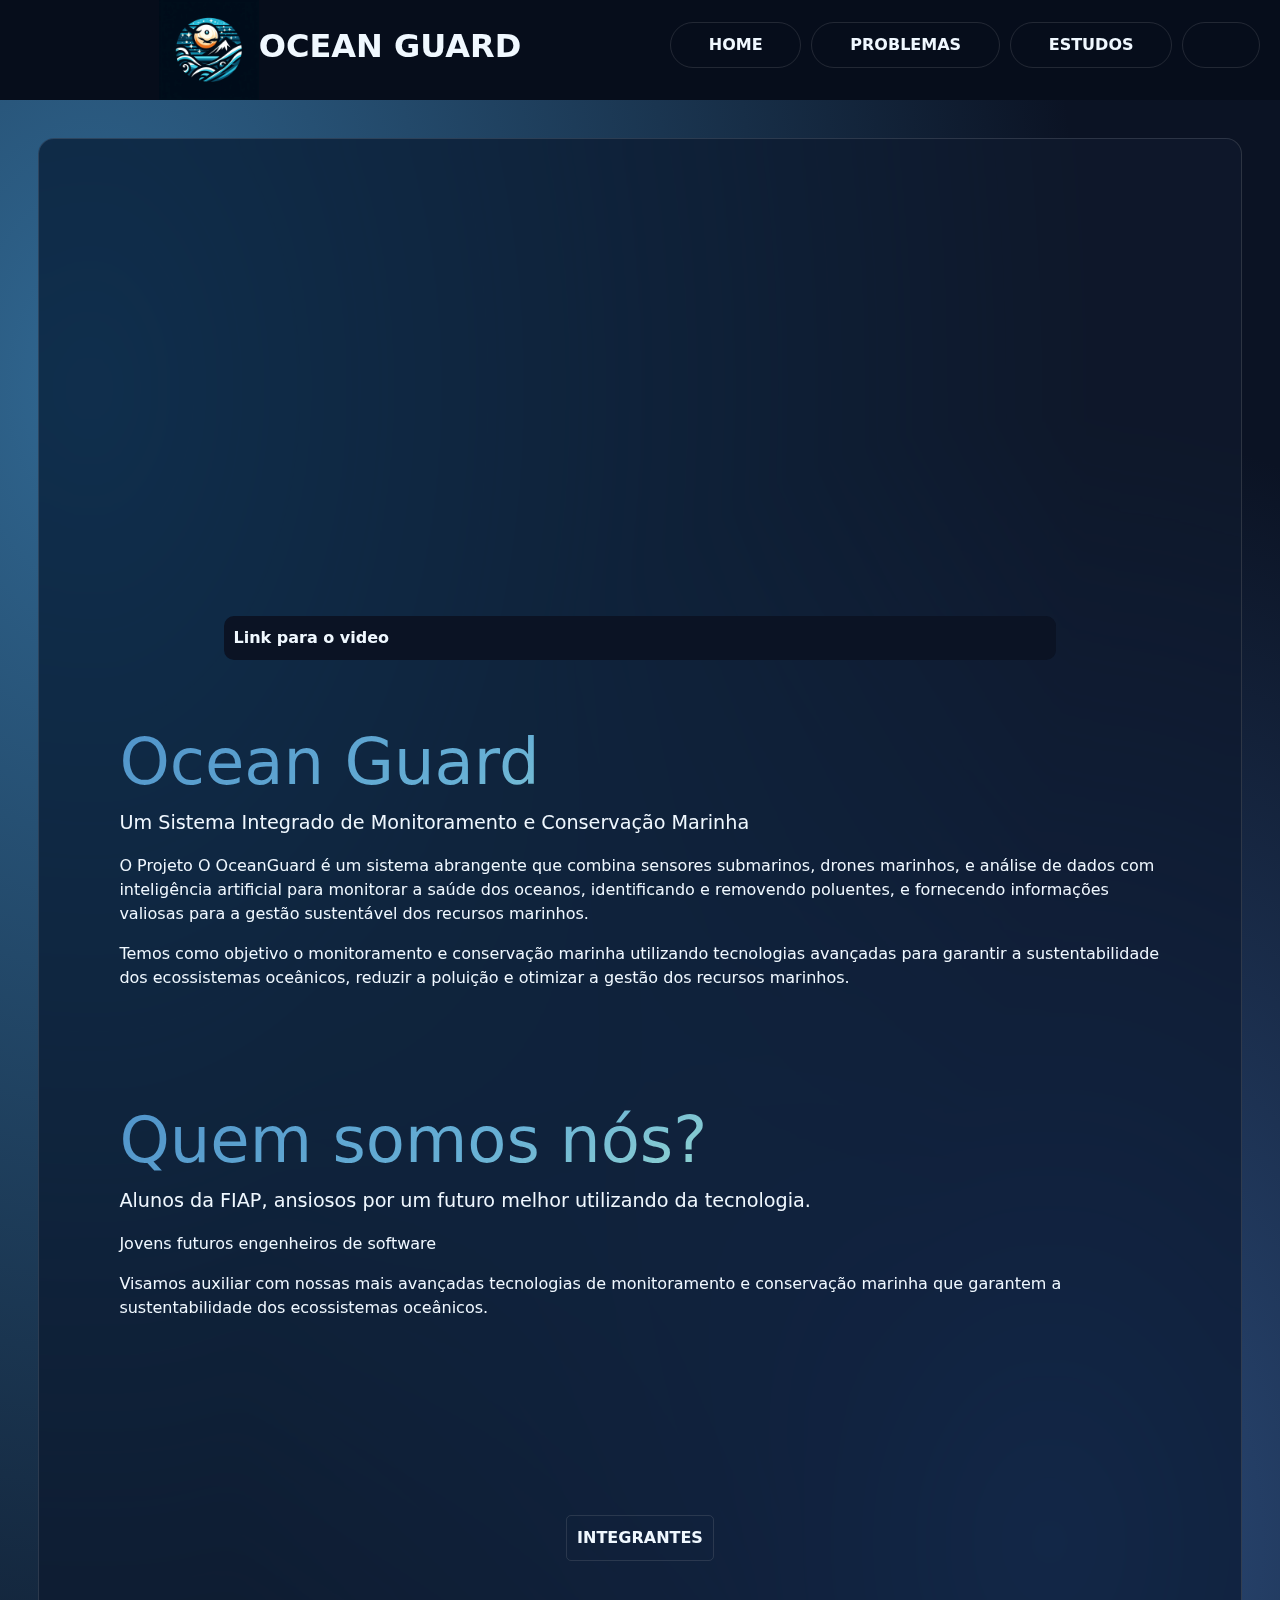
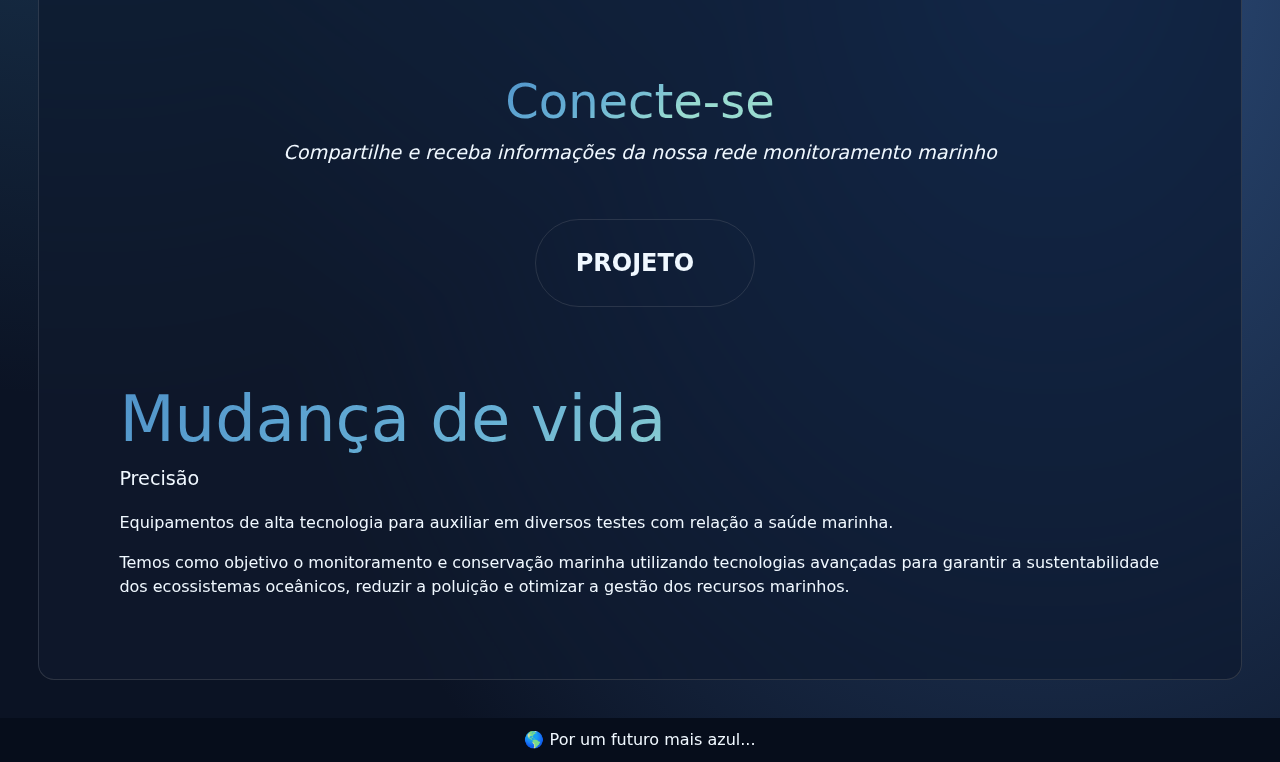
==== commit 80290cf2: "menu-sidebar" ====
--- a/index.html
+++ b/index.html
@@ -46,9 +46,19 @@
             ><i class="fa-solid fa-book"></i> estudos</a
           >
         </div>
-        <div class="icon">
-          <a href="/index.html"><i class="fa-solid fa-bars"></i></a>
-        </div>
+        <div class="icon menu-opener" onclick="menuOpener()">
+          <i class="fa-solid fa-bars"></i>
+        </div>
+      </div>
+      <div class="menu">
+        <nav>
+          <ul>
+            <li class="active"><a href="/index.html">Home</a></li>
+            <li><a href="/index.html">Project</a></li>
+            <li><a href="/pages/problemas.html">Problemas</a></li>
+            <li><a href="/pages/estudos.html">Estudos</a></li>
+          </ul>
+        </nav>
       </div>
     </header>
 
@@ -157,7 +167,7 @@
               marinho
             </h4>
             <button class="buttonProject iconContainer">
-              <span>Compartilhar</span> <i class="fa-solid fa-arrow-right"> </i>
+              <span>Projeto</span> <i class="fa-solid fa-arrow-right"> </i>
             </button>
           </section>
           <aside class="right-content">
@@ -179,11 +189,20 @@
         </main>
       </div>
     </div>
+    <footer>🌎 Por um futuro mais azul...</footer>
     <script
       src="https://cdn.jsdelivr.net/npm/bootstrap@5.3.3/dist/js/bootstrap.bundle.min.js"
       integrity="sha384-YvpcrYf0tY3lHB60NNkmXc5s9fDVZLESaAA55NDzOxhy9GkcIdslK1eN7N6jIeHz"
       crossorigin="anonymous"
     ></script>
-    <footer>🌎 Por um futuro mais azul...</footer>
+    <script type="text/javascript">
+      function menuOpener() {
+        if (document.querySelector(".menu nav").style.display == "flex") {
+          document.querySelector(".menu nav").style.display = "none";
+        } else {
+          document.querySelector(".menu nav").style.display = "flex";
+        }
+      }
+    </script>
   </body>
 </html>
--- a/css/home.css
+++ b/css/home.css
@@ -265,6 +265,40 @@
   padding: 10px;
 }
 
+nav {
+  display: none;
+  position: absolute;
+  z-index: 99;
+  background-color: rgba(8, 8, 28, 0.8);
+  width: 400px;
+  height: calc(100vh - 100px);
+  top: 100px;
+  right: 0;
+}
+
+nav ul {
+  display: flex;
+  flex-direction: column;
+  width: 100%;
+  list-style: none;
+  padding: 5px;
+  border: 1px solid rgba(148, 152, 156, 0.2);
+  border-right: none;
+}
+
+nav ul li {
+  border-bottom: 1px solid rgba(148, 152, 156, 0.2);
+  padding: 10px;
+}
+nav ul li a {
+  text-decoration: none;
+  color: aliceblue;
+}
+
+.menu-opener {
+  cursor: pointer;
+}
+
 @media (max-width: 1326px) {
   body {
     height: 130vh;
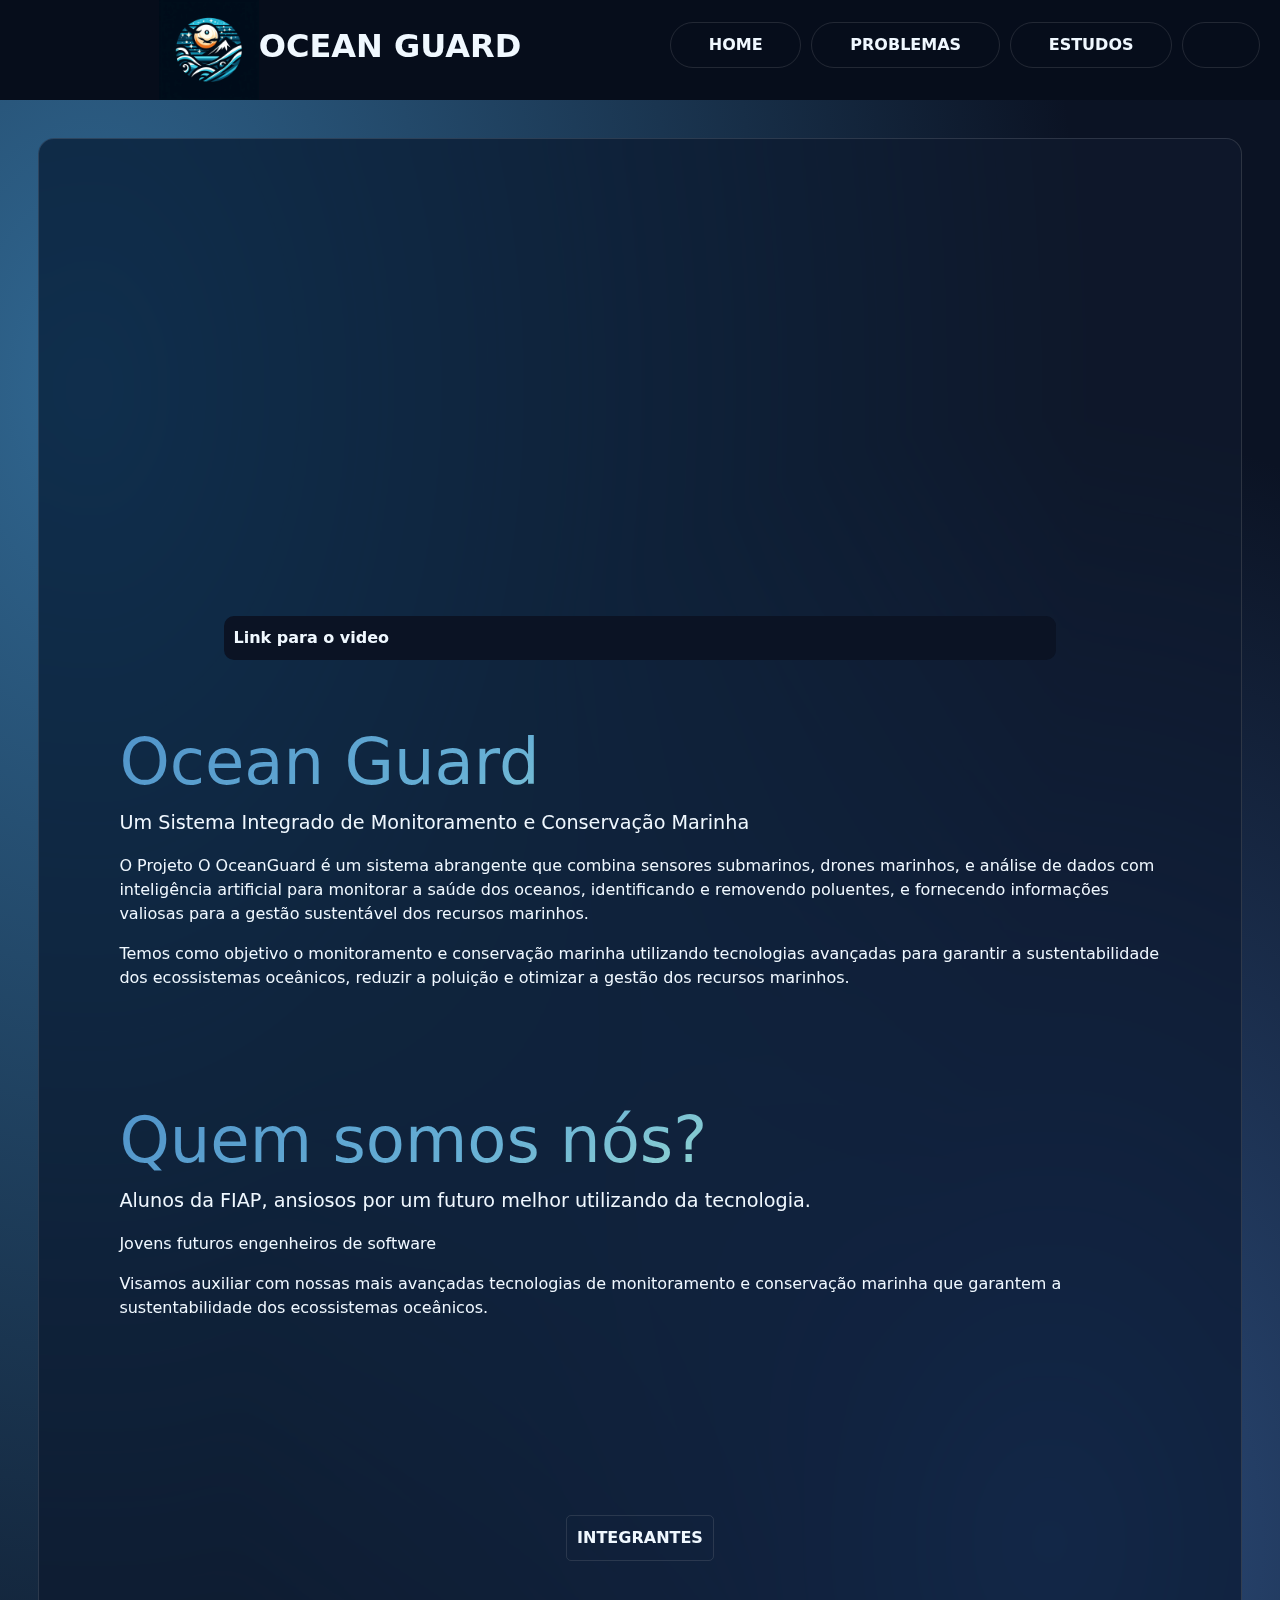
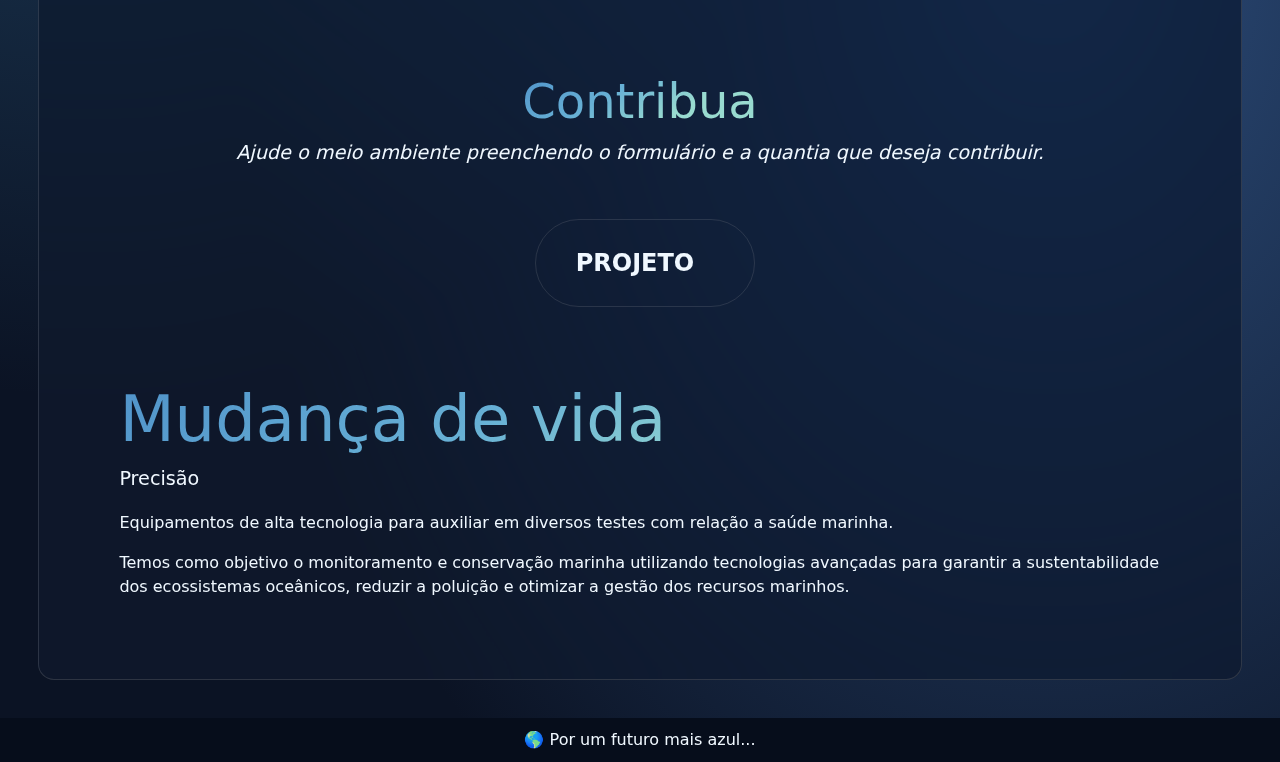
==== commit 2ab3b79f: "comit" ====
--- a/index.html
+++ b/index.html
@@ -28,7 +28,7 @@
   </head>
   <body>
     <header class="header">
-      <div class="title">
+      <div class="title"> 
         <img src="assets/logo.jpeg" alt="" width="100px" />
         <h1>Ocean Guard</h1>
       </div>
@@ -161,10 +161,9 @@
         </main>
         <main>
           <section class="left-content">
-            <h3 class="titleProject">Conecte-se</h3>
+            <h3 class="titleProject">Contribua</h3>
             <h4 class="subtitleProject">
-              Compartilhe e receba informações da nossa rede monitoramento
-              marinho
+              Ajude o meio ambiente preenchendo o formulário e a quantia que deseja contribuir.
             </h4>
             <button class="buttonProject iconContainer">
               <span>Projeto</span> <i class="fa-solid fa-arrow-right"> </i>
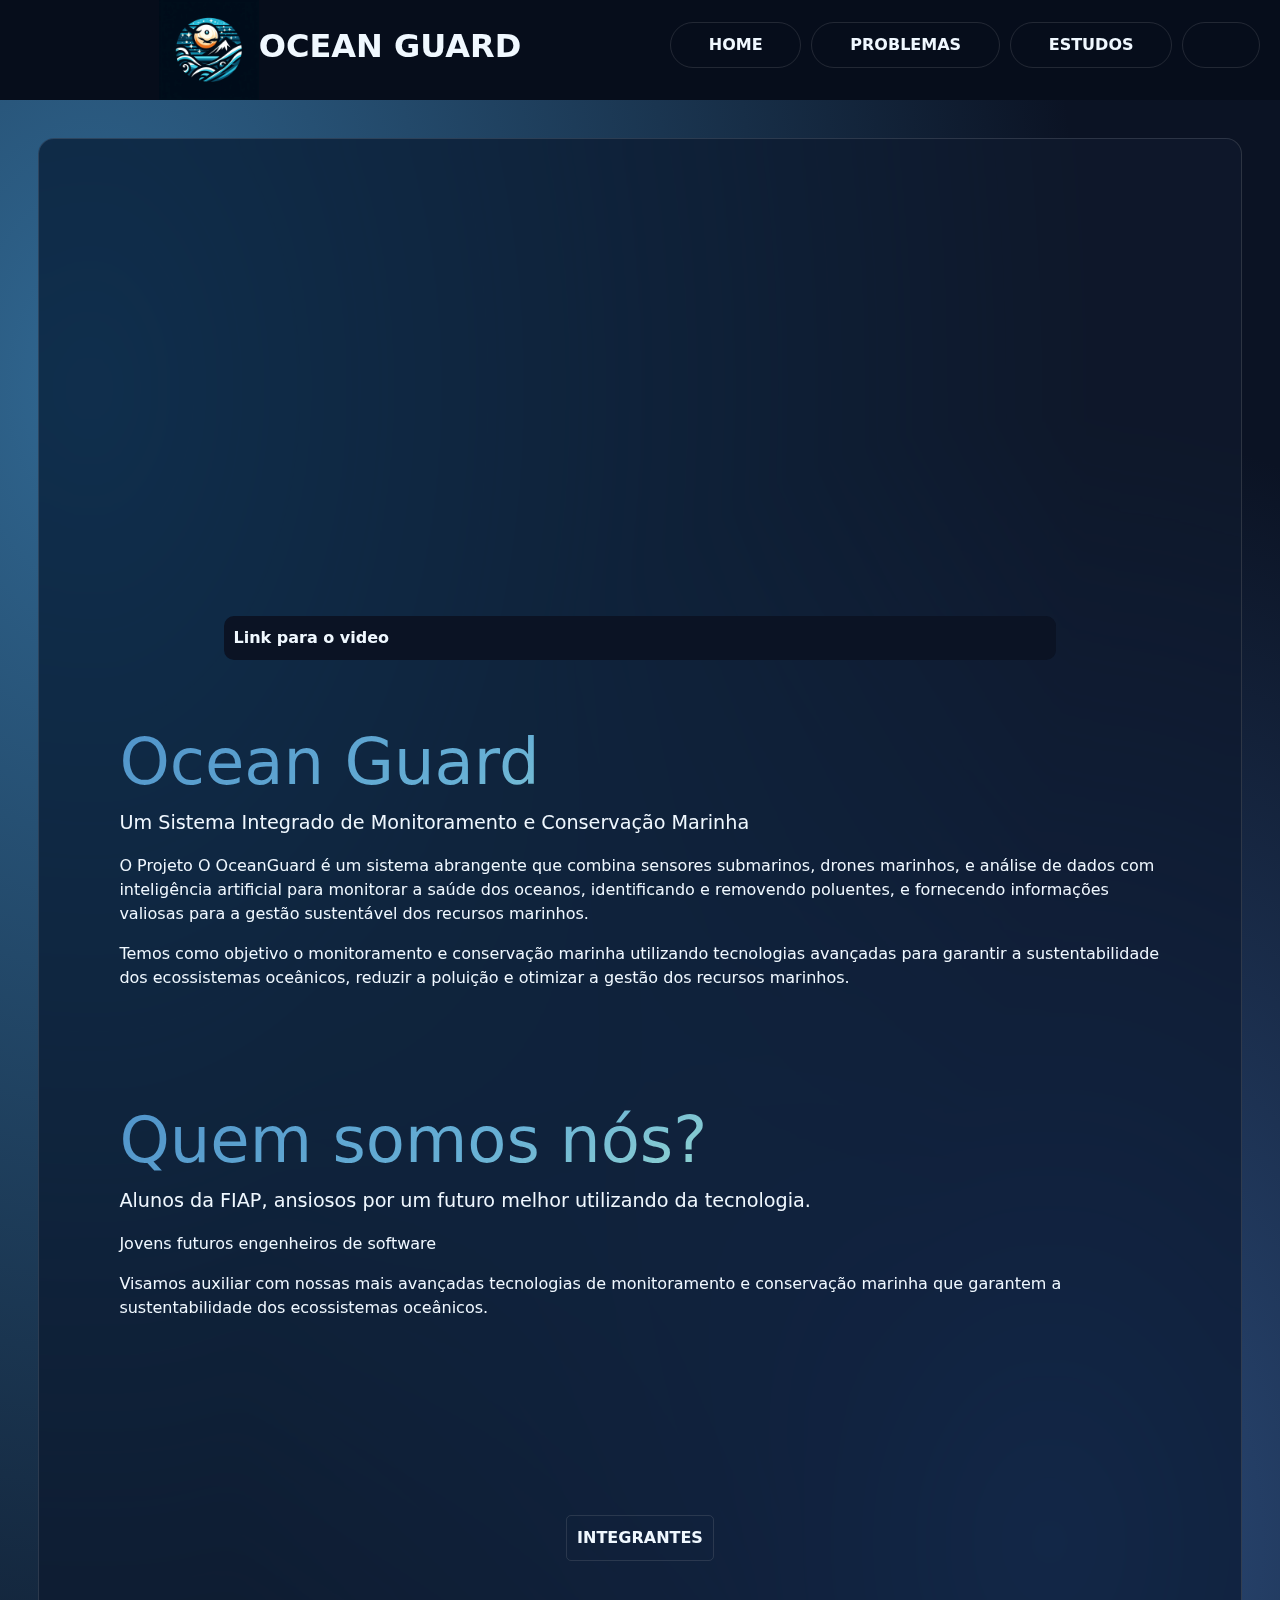
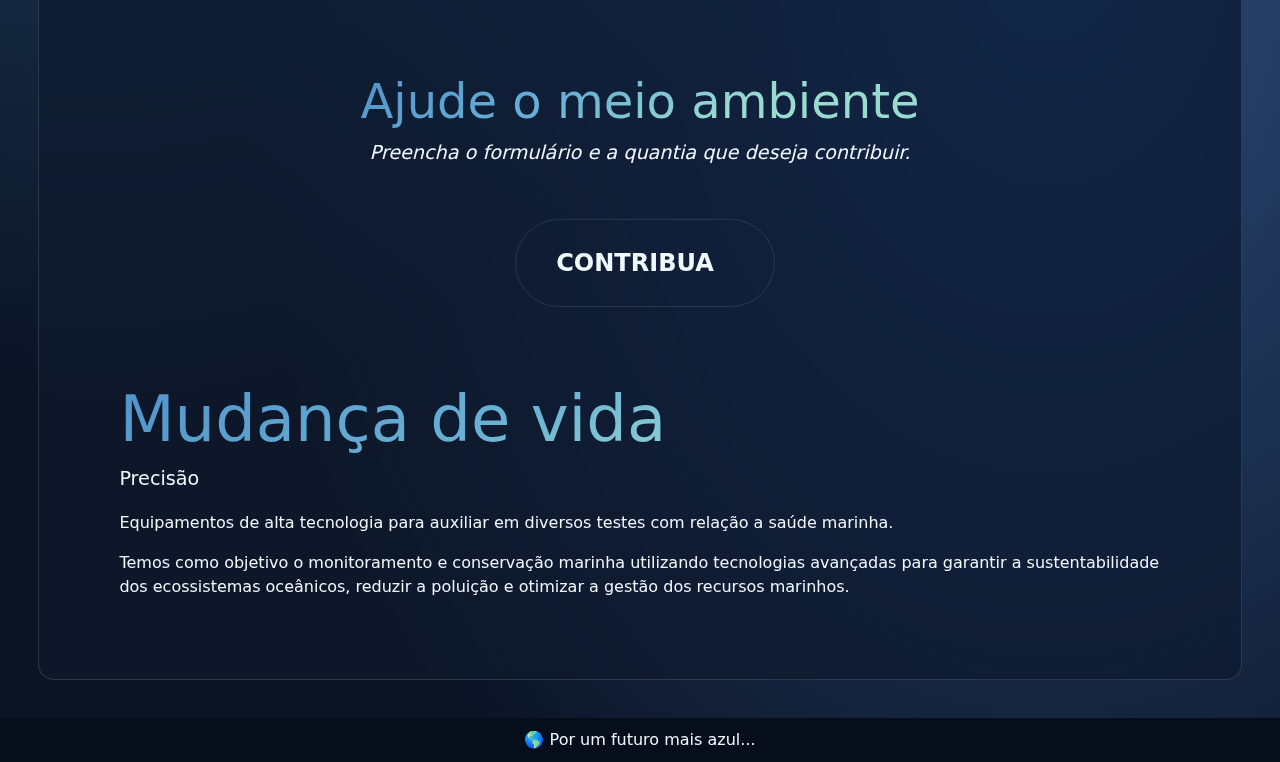
==== commit 1b09cb70: "Site pronto" ====
--- a/index.html
+++ b/index.html
@@ -29,7 +29,7 @@
   <body>
     <header class="header">
       <div class="title"> 
-        <img src="assets/logo.jpeg" alt="" width="100px" />
+        <a href="/index.html"><img src="assets/logo.jpeg" alt="" width="100px" /></a>
         <h1>Ocean Guard</h1>
       </div>
       <div class="icons">
@@ -54,7 +54,7 @@
         <nav>
           <ul>
             <li class="active"><a href="/index.html">Home</a></li>
-            <li><a href="/index.html">Project</a></li>
+            <li><a href="/pages/projeto.html">Project</a></li>
             <li><a href="/pages/problemas.html">Problemas</a></li>
             <li><a href="/pages/estudos.html">Estudos</a></li>
           </ul>
@@ -147,13 +147,13 @@
               </div>
               <div class="collapse" id="collapseIntegrantes">
                 <ul>
+                  <li id="integrantes">Jean Giusepe Silva Macedo - RM556914</li>
                   <li id="integrantes">Jessé Marques Mateus - RM559139</li>
                   <li id="integrantes">Lucas Gomes Tambasco - RM555220</li>
                   <li id="integrantes">
                     Thiago dos Santos Cordeiro - RM555237
                   </li>
-                  <!-- <li id="integrantes">Adrion Agniver da Silva Jorge - 558860</li>
-                <li id="integrantes">Jean Giusepe Silva Macedo - 556914</li> -->
+                  <!-- <li id="integrantes">Adrion Agniver da Silva Jorge - 558860</li> -->
                 </ul>
               </div>
             </div>
@@ -161,13 +161,15 @@
         </main>
         <main>
           <section class="left-content">
-            <h3 class="titleProject">Contribua</h3>
+            <h3 class="titleProject">Ajude o meio ambiente</h3>
             <h4 class="subtitleProject">
-              Ajude o meio ambiente preenchendo o formulário e a quantia que deseja contribuir.
+              Preencha o formulário e a quantia que deseja contribuir.
             </h4>
-            <button class="buttonProject iconContainer">
-              <span>Projeto</span> <i class="fa-solid fa-arrow-right"> </i>
-            </button>
+            <a href="/pages/projeto.html"
+              ><button class="buttonProject iconContainer">
+                <span>Contribua</span>
+                <i class="fa-solid fa-arrow-right"> </i></button
+            ></a>
           </section>
           <aside class="right-content">
             <div>
